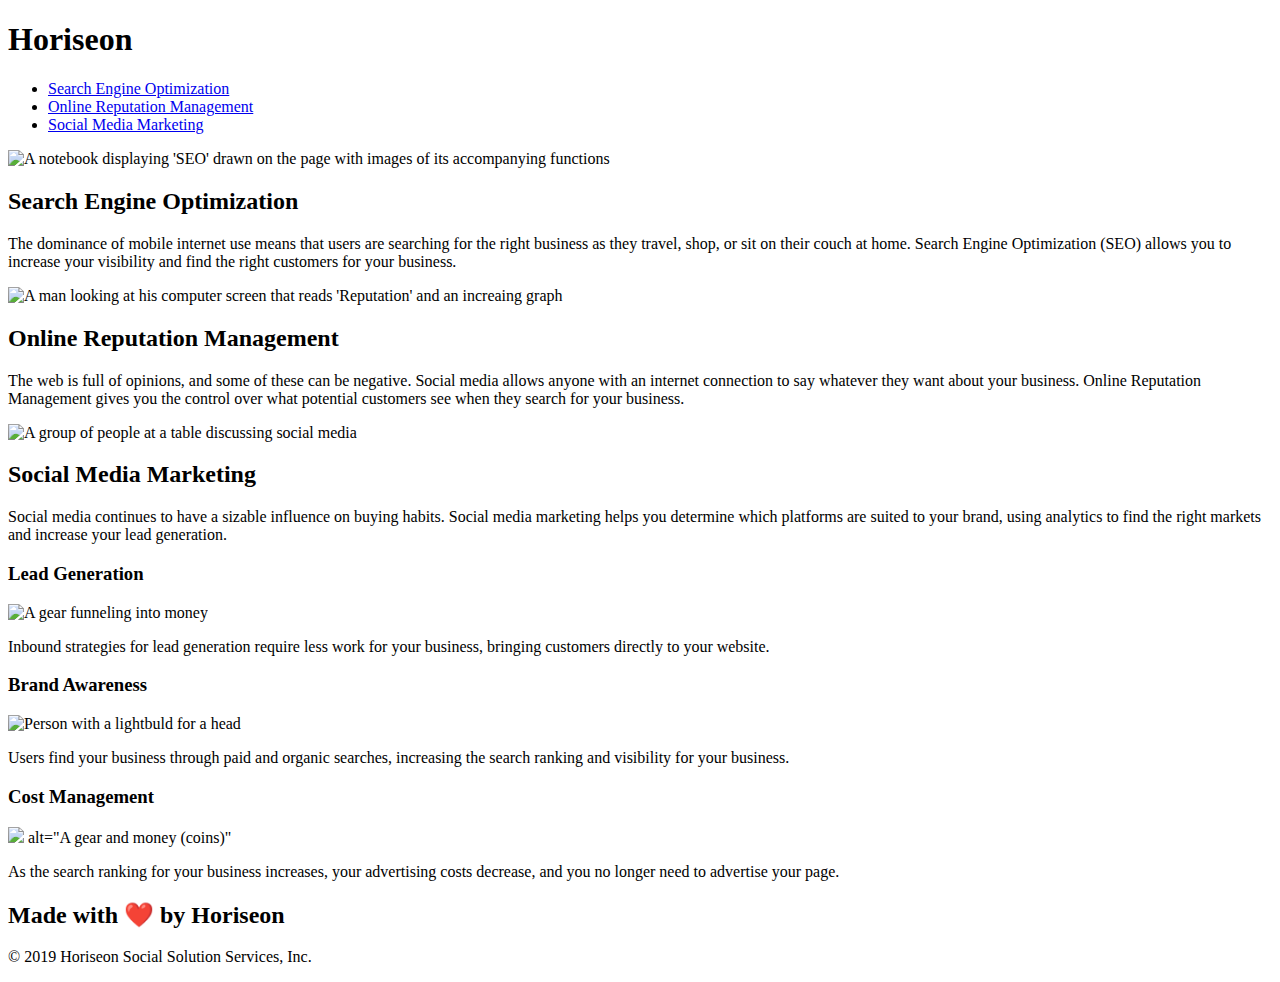
==== index.html @ 46c687b6 "Created semantic tags for header and navigation bar" ====
<!DOCTYPE html>
<html lang="en-us">

<head>
    <meta charset="UTF-8" />
    <link rel="stylesheet" href="Homework1-git-css-html.css">
    <title>Horisean Social Solution Services, Inc.</title>
</head>


<body>
    <header>
        <h1>
            Hori<span class="seo">seo</span>n
        </h1>

        <nav>
            <ul>
                <li>
                    <a href="#search-engine-optimization">Search Engine Optimization</a>
                </li>
                <li>
                    <a href="#online-reputation-management">Online Reputation Management</a>
                </li>
                <li>
                    <a href="#social-media-marketing">Social Media Marketing</a>
                </li>
            </ul>
        </nav>
    </header>



    <div class="hero"></div>


    <div class="content">


        <div class="search-engine-optimization">
            <img src="./assets/images/search-engine-optimization.jpg" 
                class="float-left"
                alt="A notebook displaying 'SEO' drawn on the page with images of its accompanying functions" />
            <h2>Search Engine Optimization</h2>
            <p>
                The dominance of mobile internet use means that users are searching for the right business as they travel, shop, or sit on their couch at home. Search Engine Optimization (SEO) allows you to increase your visibility and find the right customers for your business.
            </p>
        </div>


        <div id="online-reputation-management" class="online-reputation-management">
            <img src="./assets/images/online-reputation-management.jpg" 
                class="float-right"
                alt="A man looking at his computer screen that reads 'Reputation' and an increaing graph"/>
            <h2>Online Reputation Management</h2>
            <p>
                The web is full of opinions, and some of these can be negative. Social media allows anyone with an internet connection to say whatever they want about your business. Online Reputation Management gives you the control over what potential customers see when they search for your business.
            </p>
        </div>


        <div id="social-media-marketing" class="social-media-marketing">
            <img src="./assets/images/social-media-marketing.jpg" class="float-left" alt="A group of people at a table discussing social media"/>
            <h2>Social Media Marketing</h2>
            <p>
                Social media continues to have a sizable influence on buying habits. Social media marketing helps you determine which platforms are suited to your brand, using analytics to find the right markets and increase your lead generation.
            </p>
        </div>


    </div>



    <div class="benefits">
        <div class="benefit-lead">
            <h3>Lead Generation</h3>
            <img src=".assets/images/lead-generation.png" alt="A gear funneling into money"/>
            <p>
                Inbound strategies for lead generation require less work for your business, bringing customers directly to your website.
            </p>
        </div>


        <div class="benefit-brand">
            <h3>Brand Awareness</h3>
            <img src="./assets/images/brand-awareness.png" alt="Person with a lightbuld for a head"/>
            <p>
                Users find your business through paid and organic searches, increasing the search ranking and visibility for your business.
            </p>
        </div>


        <div class="benefit-cost">
            <h3>Cost Management</h3>
            <img src="./assets/images/cost-management.png"> alt="A gear and money (coins)"</img>
            <p>
                As the search ranking for your business increases, your advertising costs decrease, and you no longer need to advertise your page.
            </p>
        </div>

    </div>


    <div class="footer">
        <h2>Made with ❤️️ by Horiseon</h2>
        <p>
            &copy; 2019 Horiseon Social Solution Services, Inc.
        </p>
    </div>
</body>
</html>
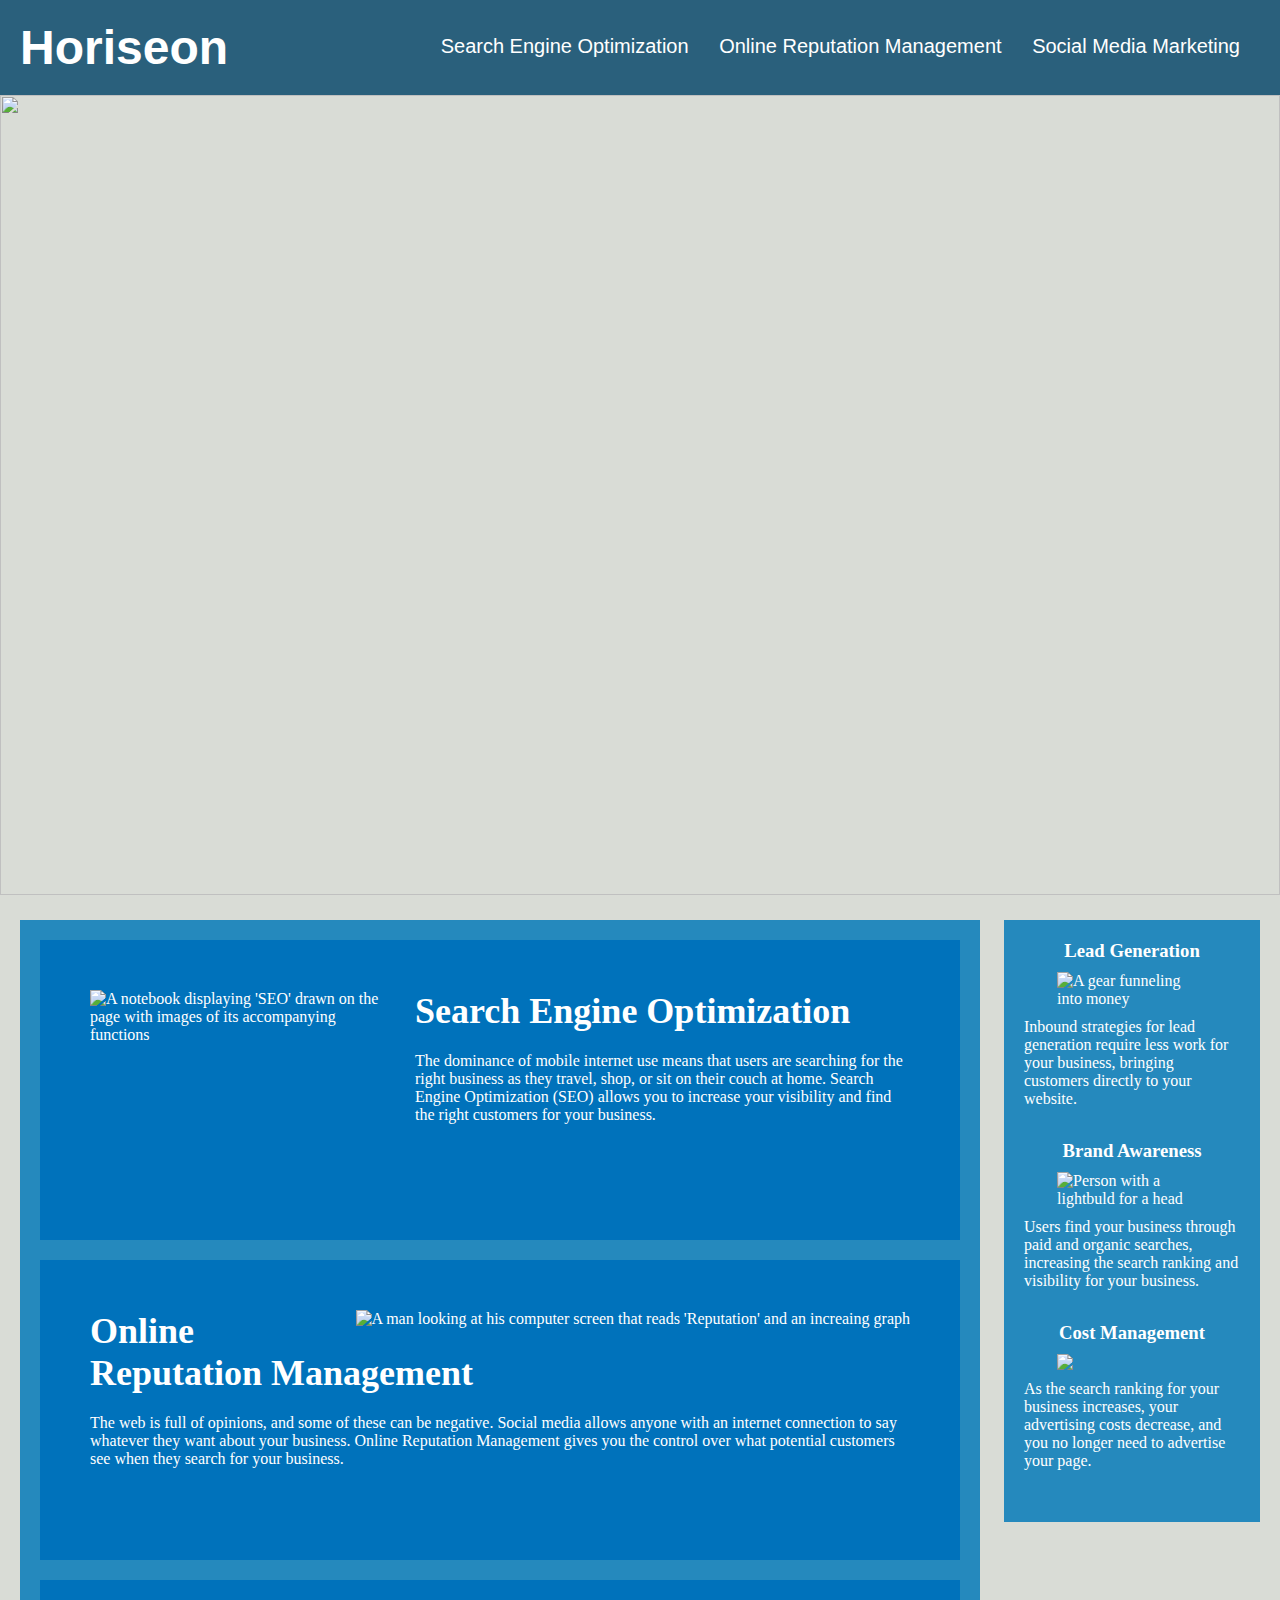
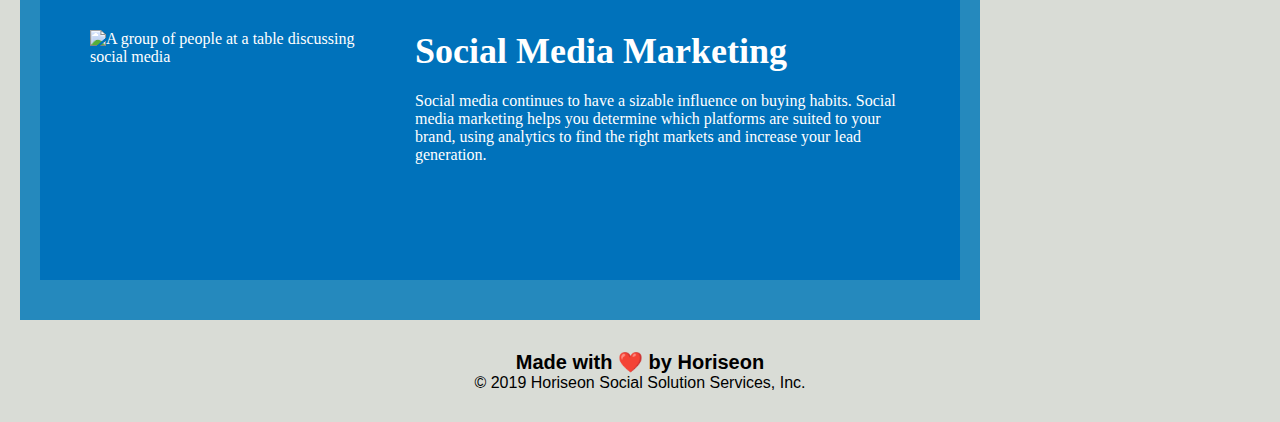
==== commit 57fa62c5: "simplified css and added accessibility elements" ====
--- a/index.html
+++ b/index.html
@@ -1,112 +1,138 @@
 <!DOCTYPE html>
 <html lang="en-us">
 
-<head>
+  <head>
     <meta charset="UTF-8" />
-    <link rel="stylesheet" href="Homework1-git-css-html.css">
+    <link rel="stylesheet" href="style.css" />
+    <link rel="images" href="./assets/images" />
     <title>Horisean Social Solution Services, Inc.</title>
-</head>
+  </head>
 
+  <body>
+    <div class="header">
+      <h1>
+          <a href= "/">Hori<span>seo</span>n</a>
+      </h1>
 
-<body>
-    <header>
-        <h1>
-            Hori<span class="seo">seo</span>n
-        </h1>
+      <div>
+        <ul>
+          <li>
+            <a href="#search-engine-optimization">Search Engine Optimization</a>
+          </li>
+          <li>
+            <a href="#online-reputation-management">Online Reputation Management</a>
+          </li>
+          <li>
+            <a href="#social-media-marketing">Social Media Marketing</a>
+          </li>
+        </ul>
+      </div>
+    </div>
 
-        <nav>
-            <ul>
-                <li>
-                    <a href="#search-engine-optimization">Search Engine Optimization</a>
-                </li>
-                <li>
-                    <a href="#online-reputation-management">Online Reputation Management</a>
-                </li>
-                <li>
-                    <a href="#social-media-marketing">Social Media Marketing</a>
-                </li>
-            </ul>
-        </nav>
-    </header>
-
-
-
-    <div class="hero"></div>
-
+    <div class="hero">
+        <img src="./assets/images/digital-marketing-meeting.jpg"
+            height="800px"
+            width="100%"/>
+    </div>
 
     <div class="content">
 
+      <div class="search-engine-optimization">
+        <img
+          src="./assets/images/search-engine-optimization.jpg"
+          class="float-left"
+          width="300px"
+          height="200px"
+          alt="A notebook displaying 'SEO' drawn on the page with images of its accompanying functions"/>
+        <h2>Search Engine Optimization</h2>
+        <p>
+          The dominance of mobile internet use means that users are searching
+          for the right business as they travel, shop, or sit on their couch at
+          home. Search Engine Optimization (SEO) allows you to increase your
+          visibility and find the right customers for your business.
+        </p>
+      </div>
 
-        <div class="search-engine-optimization">
-            <img src="./assets/images/search-engine-optimization.jpg" 
-                class="float-left"
-                alt="A notebook displaying 'SEO' drawn on the page with images of its accompanying functions" />
-            <h2>Search Engine Optimization</h2>
-            <p>
-                The dominance of mobile internet use means that users are searching for the right business as they travel, shop, or sit on their couch at home. Search Engine Optimization (SEO) allows you to increase your visibility and find the right customers for your business.
-            </p>
-        </div>
+      <div
+        id="online-reputation-management"
+        class="online-reputation-management"
+      >
+        <img
+          src="./assets/images/online-reputation-management.jpg"
+          class="float-right"
+          alt="A man looking at his computer screen that reads 'Reputation' and an increaing graph"
+        />
+        <h2>Online Reputation Management</h2>
+        <p>
+          The web is full of opinions, and some of these can be negative. Social
+          media allows anyone with an internet connection to say whatever they
+          want about your business. Online Reputation Management gives you the
+          control over what potential customers see when they search for your
+          business.
+        </p>
+      </div>
 
-
-        <div id="online-reputation-management" class="online-reputation-management">
-            <img src="./assets/images/online-reputation-management.jpg" 
-                class="float-right"
-                alt="A man looking at his computer screen that reads 'Reputation' and an increaing graph"/>
-            <h2>Online Reputation Management</h2>
-            <p>
-                The web is full of opinions, and some of these can be negative. Social media allows anyone with an internet connection to say whatever they want about your business. Online Reputation Management gives you the control over what potential customers see when they search for your business.
-            </p>
-        </div>
-
-
-        <div id="social-media-marketing" class="social-media-marketing">
-            <img src="./assets/images/social-media-marketing.jpg" class="float-left" alt="A group of people at a table discussing social media"/>
-            <h2>Social Media Marketing</h2>
-            <p>
-                Social media continues to have a sizable influence on buying habits. Social media marketing helps you determine which platforms are suited to your brand, using analytics to find the right markets and increase your lead generation.
-            </p>
-        </div>
-
+      <div id="social-media-marketing" class="social-media-marketing">
+        <img
+          src="./assets/images/social-media-marketing.jpg"
+          class="float-left"
+          width="300px"
+          height="200px"
+          alt="A group of people at a table discussing social media"/>
+        <h2>Social Media Marketing</h2>
+        <p>
+          Social media continues to have a sizable influence on buying habits.
+          Social media marketing helps you determine which platforms are suited
+          to your brand, using analytics to find the right markets and increase
+          your lead generation.
+        </p>
+      </div>
 
     </div>
 
+    <div class="benefits">
 
+      <div class="benefit-lead">
+        <h3>Lead Generation</h3>
+        <img
+          src="./assets/images/lead-generation.png"
+          alt="A gear funneling into money"
+        />
+        <p>
+          Inbound strategies for lead generation require less work for your
+          business, bringing customers directly to your website.
+        </p>
+      </div>
 
-    <div class="benefits">
-        <div class="benefit-lead">
-            <h3>Lead Generation</h3>
-            <img src=".assets/images/lead-generation.png" alt="A gear funneling into money"/>
-            <p>
-                Inbound strategies for lead generation require less work for your business, bringing customers directly to your website.
-            </p>
-        </div>
+      <div class="benefit-brand">
+        <h3>Brand Awareness</h3>
+        <img
+          src="./assets/images/brand-awareness.png"
+          alt="Person with a lightbuld for a head"
+        />
+        <p>
+          Users find your business through paid and organic searches, increasing
+          the search ranking and visibility for your business.
+        </p>
+      </div>
 
-
-        <div class="benefit-brand">
-            <h3>Brand Awareness</h3>
-            <img src="./assets/images/brand-awareness.png" alt="Person with a lightbuld for a head"/>
-            <p>
-                Users find your business through paid and organic searches, increasing the search ranking and visibility for your business.
-            </p>
-        </div>
-
-
-        <div class="benefit-cost">
-            <h3>Cost Management</h3>
-            <img src="./assets/images/cost-management.png"> alt="A gear and money (coins)"</img>
-            <p>
-                As the search ranking for your business increases, your advertising costs decrease, and you no longer need to advertise your page.
-            </p>
-        </div>
+      <div class="benefit-cost">
+        <h3>Cost Management</h3>
+        <img
+          src="./assets/images/cost-management.png"></img>
+        <p>
+          As the search ranking for your business increases, your advertising
+          costs decrease, and you no longer need to advertise your page.
+        </p>
+      </div>
 
     </div>
 
-
     <div class="footer">
-        <h2>Made with ❤️️ by Horiseon</h2>
-        <p>
-            &copy; 2019 Horiseon Social Solution Services, Inc.
+      <h2>Made with ❤️️ by Horiseon</h2>
+      <p>
+          &copy; 2019 Horiseon Social Solution Services, Inc.
         </p>
     </div>
-</body>
-</html>+  </body>
+</html>
--- a/style.css
+++ b/style.css
@@ -0,0 +1,234 @@
+* {
+    box-sizing: border-box;
+    padding: 0;
+    margin: 0;
+}
+
+body {
+    background-color: #d9dcd6;
+}
+
+.header {
+    padding: 20px;
+    font-family: 'Trebuchet MS', 'Lucida Sans Unicode', 'Lucida Grande', 'Lucida Sans', Arial, sans-serif;
+    background-color: #2a607c;
+    color: #ffffff;
+}
+
+.header h1 {
+    display: inline-block;
+    font-size: 48px;
+}
+
+.header h1 a{
+    display: inline-block;
+    font-size: 48px;
+    color: #ffffff;
+    text-decoration: none;
+}
+
+.header h1 .seo {
+    color: #d9dcd6;
+}
+
+.header div {
+    padding-top: 15px;
+    margin-right: 20px;
+    float: right;
+    font-family: 'Gill Sans', 'Gill Sans MT', Calibri, 'Trebuchet MS', sans-serif;
+    font-size: 20px;
+}
+
+.header div ul {
+    list-style-type: none;
+}
+
+.header div ul li {
+    display: inline-block;
+    margin-left: 25px;
+}
+
+a {
+    color: #ffffff;
+    text-decoration: none;
+}
+
+p {
+    font-size: 16px;
+}
+
+.hero {
+    height: 800px;
+    width: 100%;
+    margin-bottom: 25px;
+    background-image: url("../images/digital-marketing-meeting.jpg");
+    background-size: cover;
+    background-position: center;
+}
+
+p {
+    font-size: 16px;
+}
+
+.content {
+    width: 75%;
+    height: 33%;
+    background-color: #2589bd;
+    font-family: 'Gill Sans', 'Gill Sans MT', Calibri, 'Trebuchet MS', sans-serif;
+    padding: 20px;
+    display: inline-block;
+    margin-left: 20px;
+}
+
+.content div  {
+    margin-bottom: 20px;
+    padding: 50px;
+    height: 300px;
+    font-family: 'Gill Sans', 'Gill Sans MT', 'Calibri', 'Trebuchet MS', 'sans-serif';
+    background-color: #0072bb;
+    color: #ffffff;
+}
+
+.content img {
+    max-height: 200px;
+}
+
+.content h2 {
+    margin-bottom: 20px;
+    font-size: 36px;
+}
+
+.float-left {
+    float: left;
+    margin-right: 25px;
+}
+
+.float-right {
+    float: right;
+    margin-left: 25px;
+}
+
+
+.benefits {
+    margin-right: 20px;
+    padding: 20px;
+    clear: both;
+    float: right;
+    width: 20%;
+    height: 100%;
+    font-family: 'Gill Sans', 'Gill Sans MT', 'Calibri', 'Trebuchet MS', 'sans-serif';
+    background-color: #2589bd;
+}
+
+.benefit-lead {
+    margin-bottom: 32px;
+    color: #ffffff;
+}
+
+.benefit-brand {
+    margin-bottom: 32px;
+    color: #ffffff;
+}
+
+.benefit-cost {
+    margin-bottom: 32px;
+    color: #ffffff;
+}
+
+.benefit-lead h3 {
+    margin-bottom: 10px;
+    text-align: center;
+}
+
+.benefit-brand h3 {
+    margin-bottom: 10px;
+    text-align: center;
+}
+
+.benefit-cost h3 {
+    margin-bottom: 10px;
+    text-align: center;
+}
+
+.benefit-lead img {
+    display: block;
+    margin: 10px auto;
+    max-width: 150px;
+}
+
+.benefit-brand img {
+    display: block;
+    margin: 10px auto;
+    max-width: 150px;
+}
+
+.benefit-cost img {
+    display: block;
+    margin: 10px auto;
+    max-width: 150px;
+}
+
+.search-engine-optimization {
+    margin-bottom: 20px;
+    padding: 50px;
+    height: 300px;
+    font-family: 'Gill Sans', 'Gill Sans MT', 'Calibri', 'Trebuchet MS', 'sans-serif';
+    background-color: #0072bb;
+    color: #ffffff;
+}
+
+.online-reputation-management {
+    margin-bottom: 20px;
+    padding: 50px;
+    height: 300px;
+    font-family: 'Gill Sans', 'Gill Sans MT', 'Calibri', 'Trebuchet MS', 'sans-serif';
+    background-color: #0072bb;
+    color: #ffffff;
+}
+
+.social-media-marketing {
+    margin-bottom: 20px;
+    padding: 50px;
+    height: 300px;
+    font-family: 'Gill Sans', 'Gill Sans MT', 'Calibri', 'Trebuchet MS', 'sans-serif';
+    background-color: #0072bb;
+    color: #ffffff;
+}
+
+.search-engine-optimization img {
+    max-height: 200px;
+}
+
+.online-reputation-management img {
+    max-height: 200px;
+}
+
+.social-media-marketing img {
+    max-height: 200px;
+}
+
+.search-engine-optimization h2 {
+    margin-bottom: 20px;
+    font-size: 36px;
+}
+
+.online-reputation-management h2 {
+    margin-bottom: 20px;
+    font-size: 36px;
+}
+
+.social-media-marketing h2 {
+    margin-bottom: 20px;
+    font-size: 36px;
+}
+
+.footer {
+    padding: 30px;
+    clear: both;
+    font-family: 'Trebuchet MS', 'Lucida Sans Unicode', 'Lucida Grande', 'Lucida Sans', Arial, sans-serif;
+    text-align: center;
+}
+
+.footer h2 {
+    font-size: 20px;
+}
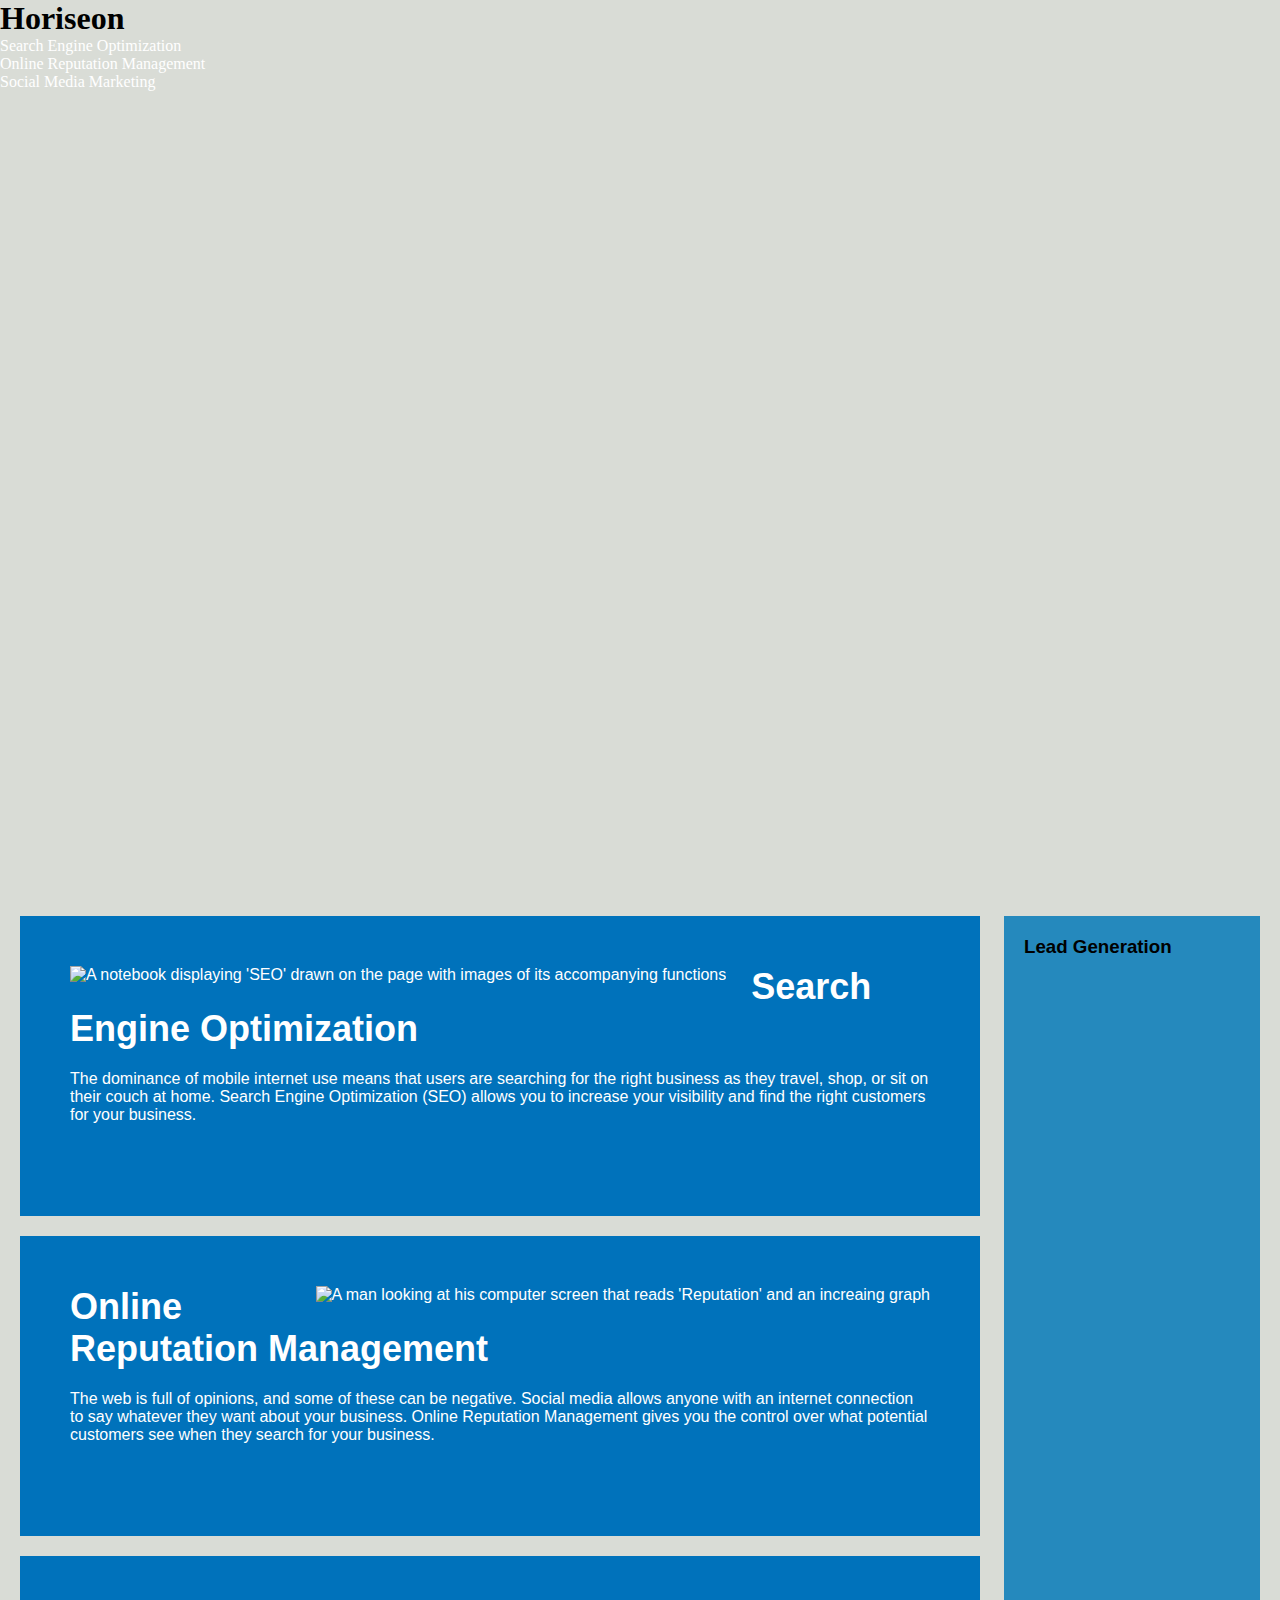
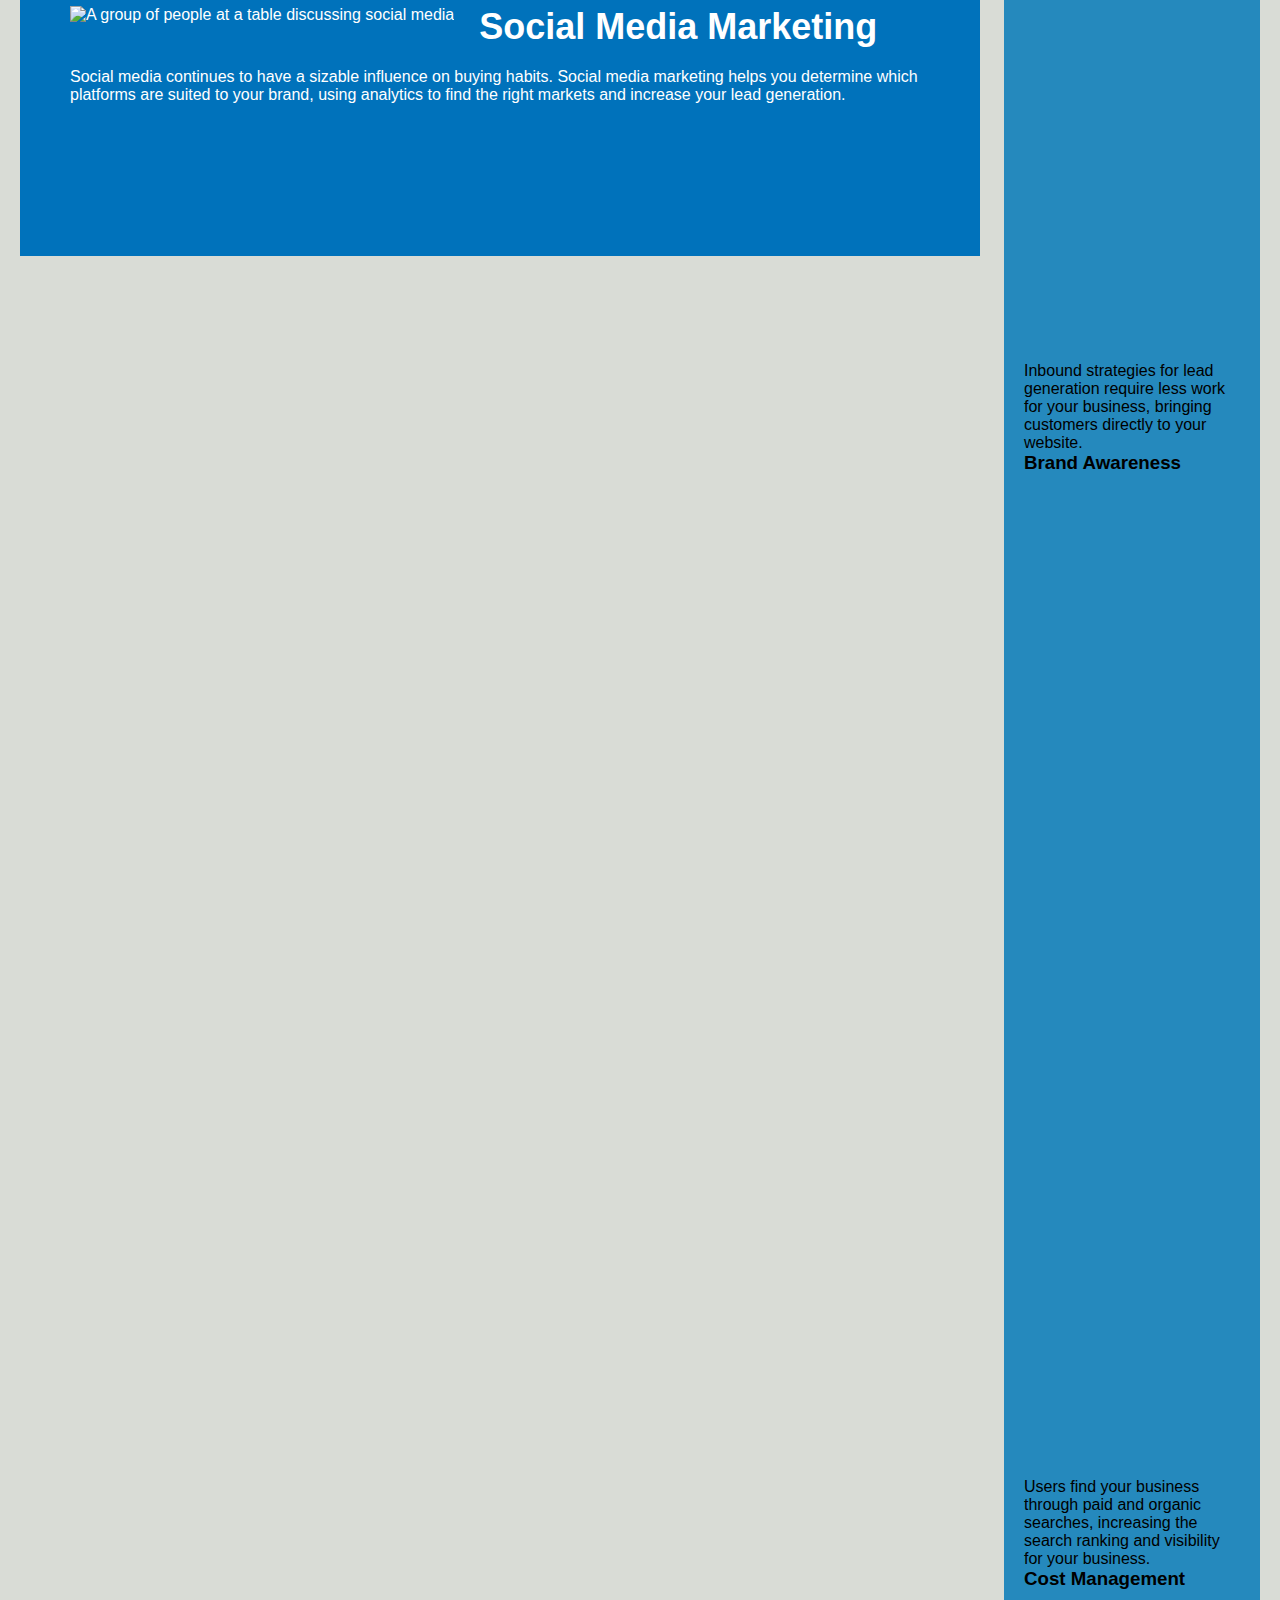
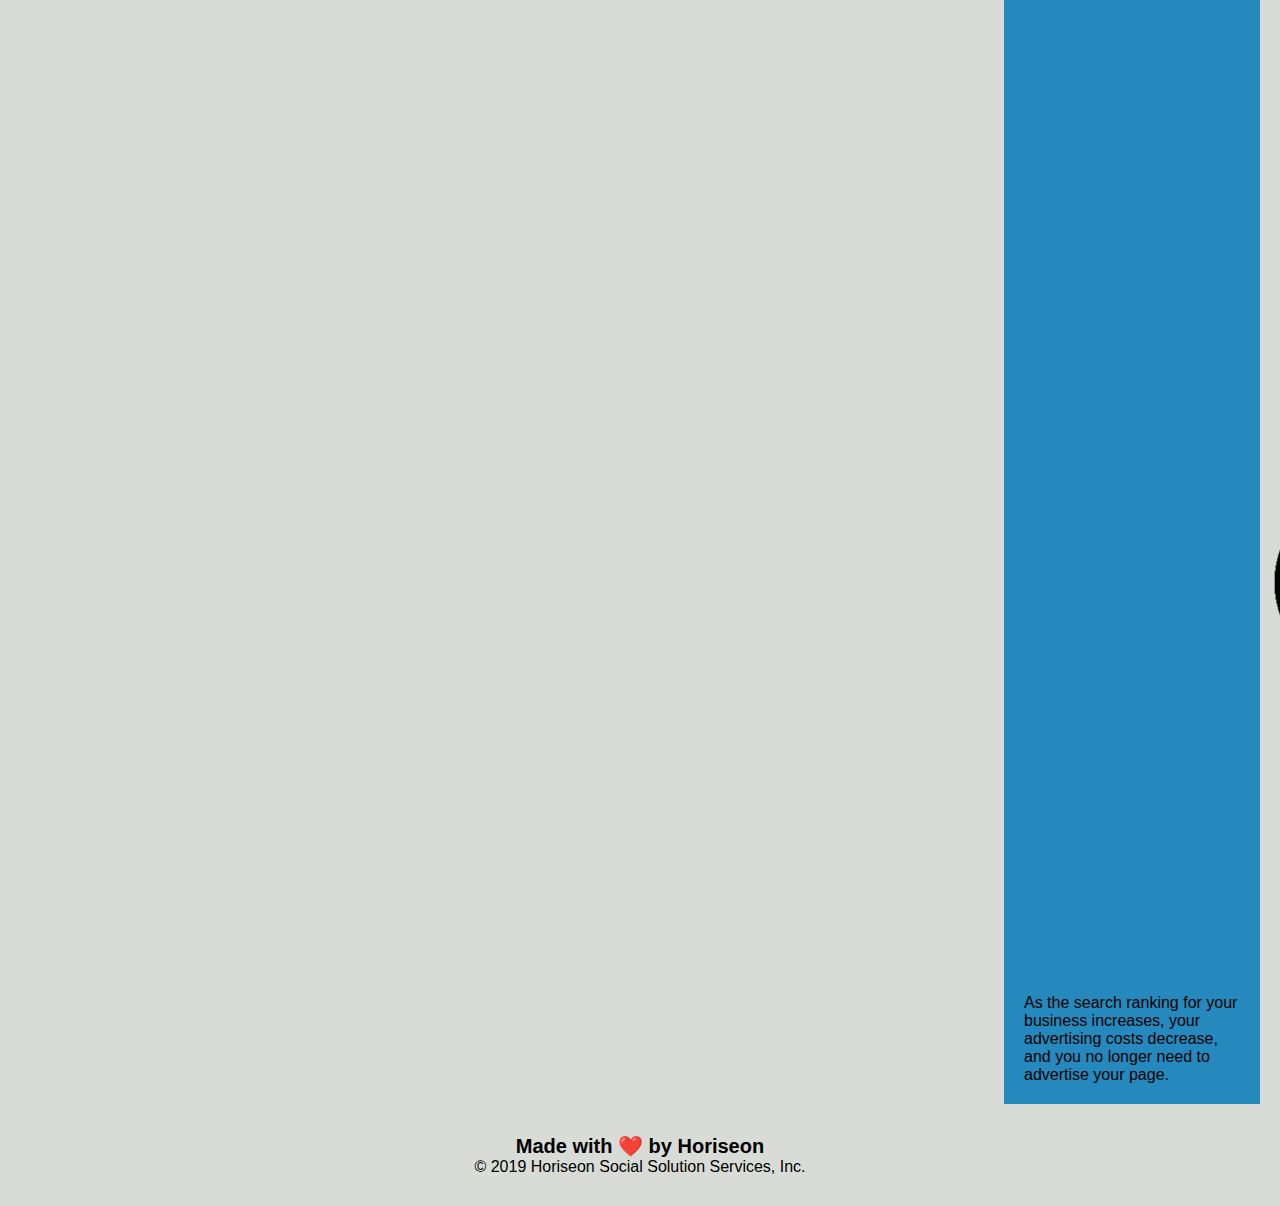
==== commit cf00ff27: "restructured files" ====
--- a/index.html
+++ b/index.html
@@ -1,138 +1,107 @@
 <!DOCTYPE html>
 <html lang="en-us">
 
-  <head>
+<head>
     <meta charset="UTF-8" />
-    <link rel="stylesheet" href="style.css" />
-    <link rel="images" href="./assets/images" />
-    <title>Horisean Social Solution Services, Inc.</title>
-  </head>
+    <meta name="description" content="Horiseon is the top marketing agency that helps cients with their search engine optimization.">
+    <meta name="viewport" content="width-device-width, initial-scale=1">
+    <link rel="stylesheet" href="./assets/css/style.css">
+    <link rel="images" href="./assets/images">
+    <title>Horiseon</title>
+</head>
 
-  <body>
-    <div class="header">
-      <h1>
-          <a href= "/">Hori<span>seo</span>n</a>
-      </h1>
+<body>
 
-      <div>
-        <ul>
-          <li>
-            <a href="#search-engine-optimization">Search Engine Optimization</a>
-          </li>
-          <li>
-            <a href="#online-reputation-management">Online Reputation Management</a>
-          </li>
-          <li>
-            <a href="#social-media-marketing">Social Media Marketing</a>
-          </li>
-        </ul>
-      </div>
-    </div>
+    <!-- Header! -->
+    <!-- <div class="header"> -->
+    <header>
+            <h1>Hori<span class="seo">seo</span>n</h1>
+        <!-- <div> -->
+        <nav>
+            <ul>
+                <li>
+                    <a href="#takemehere">Search Engine Optimization</a>
+                </li>
+                <li>
+                    <a href="#online-reputation-management">Online Reputation Management</a>
+                </li>
+                <li>
+                    <a href="#social-media-marketing">Social Media Marketing</a>
+                </li>
+            </ul>
+        </nav>
+        <!-- </div> -->
+    </header>
+    <!-- </div> -->
 
-    <div class="hero">
-        <img src="./assets/images/digital-marketing-meeting.jpg"
-            height="800px"
-            width="100%"/>
-    </div>
+    <!-- Hero -->
+    <section class="hero"></section>
 
-    <div class="content">
+    <!-- Main -->
+    <section class="content">
 
-      <div class="search-engine-optimization">
-        <img
-          src="./assets/images/search-engine-optimization.jpg"
-          class="float-left"
-          width="300px"
-          height="200px"
-          alt="A notebook displaying 'SEO' drawn on the page with images of its accompanying functions"/>
-        <h2>Search Engine Optimization</h2>
-        <p>
-          The dominance of mobile internet use means that users are searching
-          for the right business as they travel, shop, or sit on their couch at
-          home. Search Engine Optimization (SEO) allows you to increase your
-          visibility and find the right customers for your business.
-        </p>
-      </div>
+        <div id="search-engine-optimization" class="search-engine-optimization">
+            <img src="./assets/images/search-engine-optimization.jpg" class="float-left" alt="A notebook displaying 'SEO' drawn on the page with images of its accompanying functions"/>
+            <h2 id="takemehere">Search Engine Optimization</h2>
+            <p>
+                The dominance of mobile internet use means that users are searching for the right business as they travel, shop, or sit on their couch at home. Search Engine Optimization (SEO) allows you to increase your visibility and find the right customers for your business.
+            </p>
+        </div>
 
-      <div
-        id="online-reputation-management"
-        class="online-reputation-management"
-      >
-        <img
-          src="./assets/images/online-reputation-management.jpg"
-          class="float-right"
-          alt="A man looking at his computer screen that reads 'Reputation' and an increaing graph"
-        />
-        <h2>Online Reputation Management</h2>
-        <p>
-          The web is full of opinions, and some of these can be negative. Social
-          media allows anyone with an internet connection to say whatever they
-          want about your business. Online Reputation Management gives you the
-          control over what potential customers see when they search for your
-          business.
-        </p>
-      </div>
+        <div id="online-reputation-management" class="online-reputation-management">
+            <img src="./assets/images/online-reputation-management.jpg" class="float-right" alt="A man looking at his computer screen that reads 'Reputation' and an increaing graph"/>
+            <h2>Online Reputation Management</h2>
+            <p>
+                The web is full of opinions, and some of these can be negative. Social media allows anyone with an internet connection to say whatever they want about your business. Online Reputation Management gives you the control over what potential customers see when they search for your business.
+            </p>
+        </div>
 
-      <div id="social-media-marketing" class="social-media-marketing">
-        <img
-          src="./assets/images/social-media-marketing.jpg"
-          class="float-left"
-          width="300px"
-          height="200px"
-          alt="A group of people at a table discussing social media"/>
-        <h2>Social Media Marketing</h2>
-        <p>
-          Social media continues to have a sizable influence on buying habits.
-          Social media marketing helps you determine which platforms are suited
-          to your brand, using analytics to find the right markets and increase
-          your lead generation.
-        </p>
-      </div>
+        <div id="social-media-marketing" class="social-media-marketing">
+            <img src="./assets/images/social-media-marketing.jpg" class="float-left" alt="A group of people at a table discussing social media"/>
+            <h2>Social Media Marketing</h2>
+            <p>
+                Social media continues to have a sizable influence on buying habits. Social media marketing helps you determine which platforms are suited to your brand, using analytics to find the right markets and increase your lead generation.
+            </p>
+        </div>
 
-    </div>
+    </section> 
+    
 
-    <div class="benefits">
+    <section class="benefits">
+        
+        <div>
+            <h3>Lead Generation</h3>
+            <img src="./assets/images/lead-generation.png" alt="A gear funneling into money"/>
+            <p>
+                Inbound strategies for lead generation require less work for your business, bringing customers directly to your website.
+            </p>
+        </div>
 
-      <div class="benefit-lead">
-        <h3>Lead Generation</h3>
-        <img
-          src="./assets/images/lead-generation.png"
-          alt="A gear funneling into money"
-        />
-        <p>
-          Inbound strategies for lead generation require less work for your
-          business, bringing customers directly to your website.
-        </p>
-      </div>
+        <div>
+            <h3>Brand Awareness</h3>
+            <img src="./assets/images/brand-awareness.png" alt="Person with a lightbulb for a head"/>
+            <p>
+                Users find your business through paid and organic searches, increasing the search ranking and visibility for your business.
+            </p>
+        </div>
 
-      <div class="benefit-brand">
-        <h3>Brand Awareness</h3>
-        <img
-          src="./assets/images/brand-awareness.png"
-          alt="Person with a lightbuld for a head"
-        />
-        <p>
-          Users find your business through paid and organic searches, increasing
-          the search ranking and visibility for your business.
-        </p>
-      </div>
-
-      <div class="benefit-cost">
-        <h3>Cost Management</h3>
-        <img
-          src="./assets/images/cost-management.png"></img>
-        <p>
-          As the search ranking for your business increases, your advertising
-          costs decrease, and you no longer need to advertise your page.
-        </p>
-      </div>
-
-    </div>
+        <div>
+            <h3>Cost Management</h3>
+            <img src="./assets/images/cost-management.png" alt="A gear among coins"></img>
+            <p>
+                As the search ranking for your business increases, your advertising costs decrease, and you no longer need to advertise your page.
+            </p>
+        </div>
+     
+    </section>
 
     <div class="footer">
-      <h2>Made with ❤️️ by Horiseon</h2>
-      <p>
-          &copy; 2019 Horiseon Social Solution Services, Inc.
+        <h2>Made with ❤️️ by Horiseon</h2>
+        <p>
+            &copy; 2019 Horiseon Social Solution Services, Inc.
         </p>
     </div>
-  </body>
+</body>
+
 </html>
+
--- a/assets/css/style.css
+++ b/assets/css/style.css
@@ -0,0 +1,200 @@
+* {
+    box-sizing: border-box;
+    padding: 0;
+    margin: 0;
+}
+
+body {
+    background-color: #d9dcd6;
+}
+
+.header {
+    padding: 20px;
+    font-family: 'Trebuchet MS', 'Lucida Sans Unicode', 'Lucida Grande', 'Lucida Sans', Arial, sans-serif;
+    background-color: #2a607c;
+    color: #ffffff;ß
+}
+
+.header h1 {
+    display: inline-block;
+    font-size: 48px;
+}
+
+.header h1 .seo {
+    color: #d9dcd6;
+}
+
+.header div {
+    padding-top: 15px;
+    margin-right: 20px;
+    float: right;
+    font-family: 'Gill Sans', 'Gill Sans MT', Calibri, 'Trebuchet MS', sans-serif;
+    font-size: 20px;
+}
+
+.header div ul {
+    list-style-type: none;
+}
+
+.header div ul li {
+    display: inline-block;
+    margin-left: 25px;
+}
+
+a {
+    color: #ffffff;
+    text-decoration: none;
+}
+
+p {
+    font-size: 16px;
+}
+
+.hero {
+    height: 800px;
+    width: 100%;
+    margin-bottom: 25px;
+    background-image: url("../images/digital-marketing-meeting.jpg");
+    background-size: cover;
+    background-position: center;
+}
+
+.float-left {
+    float: left;
+    margin-right: 25px;
+}
+
+.float-right {
+    float: right;
+    margin-left: 25px;
+}
+
+.content {
+    width: 75%;
+    display: inline-block;
+    margin-left: 20px;
+}
+
+.benefits {
+    margin-right: 20px;
+    padding: 20px;
+    clear: both;
+    float: right;
+    width: 20%;
+    height: 100%;
+    font-family: 'Gill Sans', 'Gill Sans MT', Calibri, 'Trebuchet MS', sans-serif;
+    background-color: #2589bd;
+}
+
+.benefit-lead {
+    margin-bottom: 32px;
+    color: #ffffff;
+}
+
+.benefit-brand {
+    margin-bottom: 32px;
+    color: #ffffff;
+}
+
+.benefit-cost {
+    margin-bottom: 32px;
+    color: #ffffff;
+}
+
+.benefit-lead h3 {
+    margin-bottom: 10px;
+    text-align: center;
+}
+
+.benefit-brand h3 {
+    margin-bottom: 10px;
+    text-align: center;
+}
+
+.benefit-cost h3 {
+    margin-bottom: 10px;
+    text-align: center;
+}
+
+.benefit-lead img {
+    display: block;
+    margin: 10px auto;
+    max-width: 150px;
+}
+
+.benefit-brand img {
+    display: block;
+    margin: 10px auto;
+    max-width: 150px;
+}
+
+.benefit-cost img {
+    display: block;
+    margin: 10px auto;
+    max-width: 150px;
+}
+
+.search-engine-optimization {
+    margin-bottom: 20px;
+    padding: 50px;
+    height: 300px;
+    font-family: 'Gill Sans', 'Gill Sans MT', Calibri, 'Trebuchet MS', sans-serif;
+    background-color: #0072bb;
+    color: #ffffff;
+}
+
+.online-reputation-management {
+    margin-bottom: 20px;
+    padding: 50px;
+    height: 300px;
+    font-family: 'Gill Sans', 'Gill Sans MT', Calibri, 'Trebuchet MS', sans-serif;
+    background-color: #0072bb;
+    color: #ffffff;
+}
+
+.social-media-marketing {
+    margin-bottom: 20px;
+    padding: 50px;
+    height: 300px;
+    font-family: 'Gill Sans', 'Gill Sans MT', Calibri, 'Trebuchet MS', sans-serif;
+    background-color: #0072bb;
+    color: #ffffff;
+}
+
+.search-engine-optimization img {
+    max-height: 200px;
+}
+
+.online-reputation-management img {
+    max-height: 200px;
+}
+
+.social-media-marketing img {
+    max-height: 200px;
+}
+
+.search-engine-optimization h2 {
+    margin-bottom: 20px;
+    font-size: 36px;
+}
+
+.online-reputation-management h2 {
+    margin-bottom: 20px;
+    font-size: 36px;
+}
+
+.social-media-marketing h2 {
+    margin-bottom: 20px;
+    font-size: 36px;
+}
+
+.footer {
+    padding: 30px;
+    clear: both;
+    font-family: 'Trebuchet MS', 'Lucida Sans Unicode', 'Lucida Grande', 'Lucida Sans', Arial, sans-serif;
+    text-align: center;
+}
+
+.footer h2 {
+    font-size: 20px;
+}
